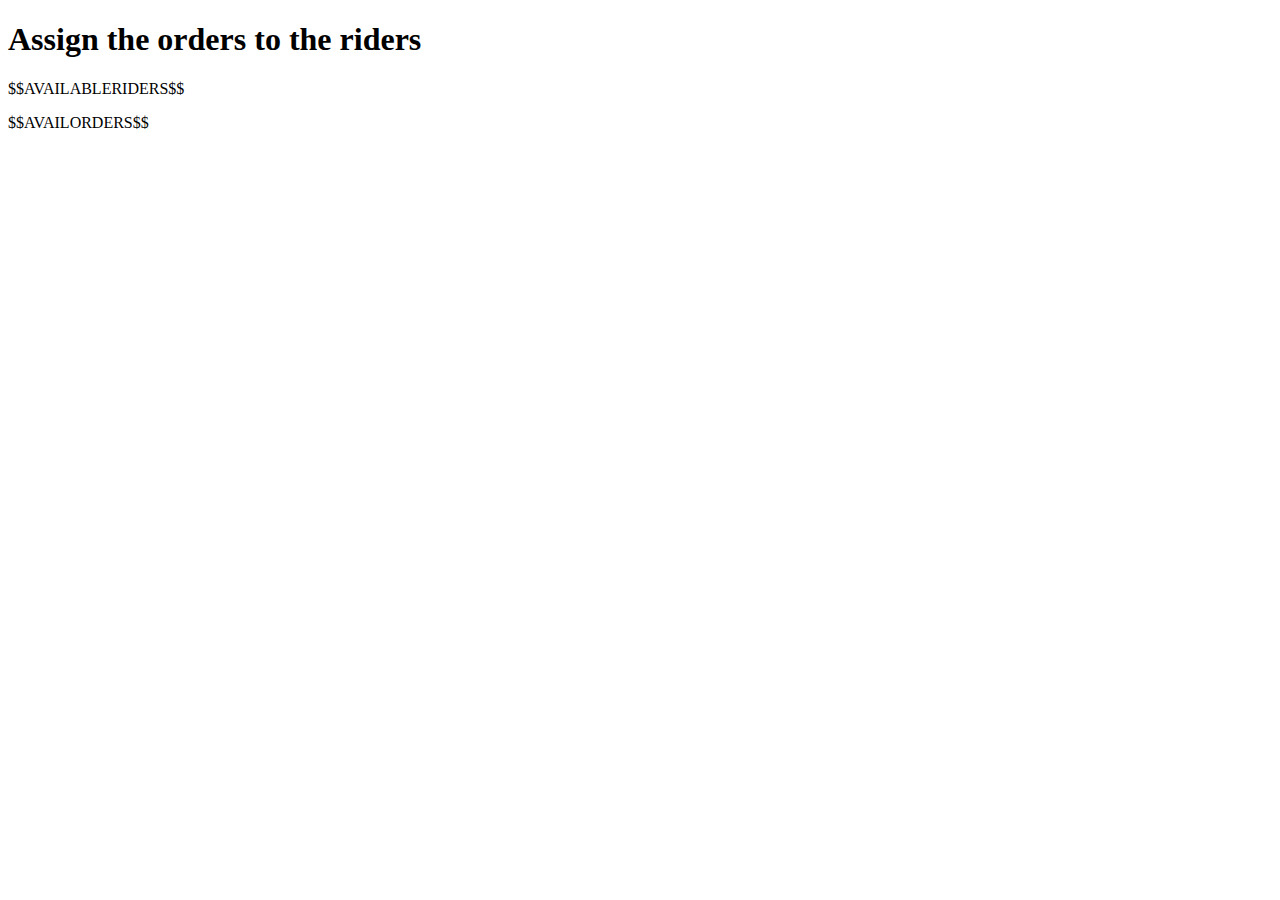
==== assignment.html @ 116ee419 "wip" ====
<!DOCTYPE html>
<html lang="en">
<head>
    <meta charset="UTF-8">
    <meta name="viewport" content="width=device-width, initial-scale=1.0">
    <title>Assignment</title>
</head>
<body>
    <h1>Assign the orders to the riders</h1>
    <p id="AvailRider">
        $$AVAILABLERIDERS$$
    </p>

    <p id="AvailOrders">
        $$AVAILORDERS$$
    </p>

</body>
</html>
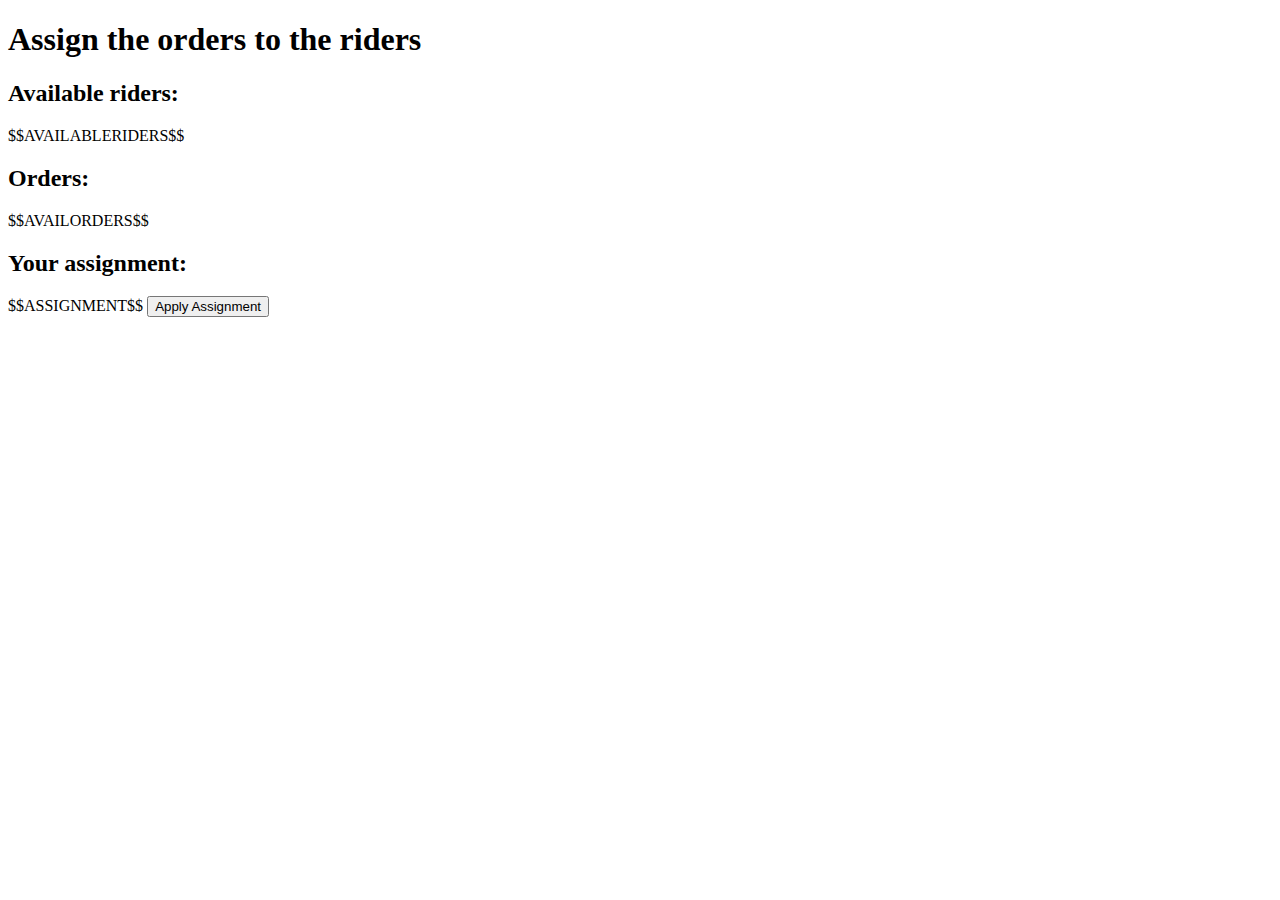
==== commit 17e1994f: "WIP" ====
--- a/assignment.html
+++ b/assignment.html
@@ -7,13 +7,22 @@
 </head>
 <body>
     <h1>Assign the orders to the riders</h1>
+    <h2>Available riders:</h2>
     <p id="AvailRider">
         $$AVAILABLERIDERS$$
     </p>
 
+    <h2>Orders:</h2>
     <p id="AvailOrders">
         $$AVAILORDERS$$
     </p>
 
+    <h2>Your assignment:</h2>
+
+    <form action="/GetRiderAssignment" method="get">
+        $$ASSIGNMENT$$
+        <input type="submit" class="Button_Main" id="bt_applyAssignments" value="Apply Assignment">
+    </form>
+
 </body>
 </html>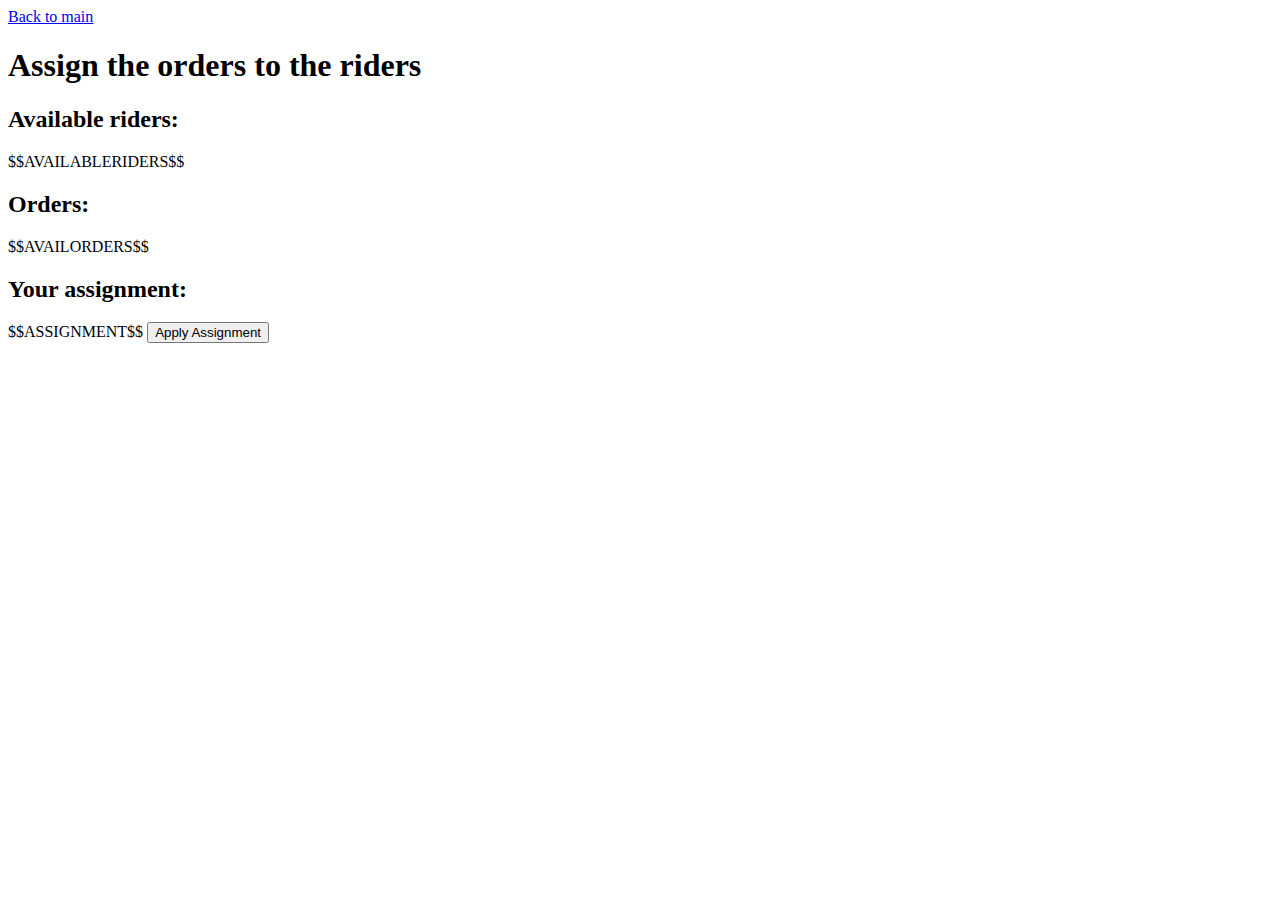
==== commit 465e600e: "WIP" ====
--- a/assignment.html
+++ b/assignment.html
@@ -6,6 +6,10 @@
     <title>Assignment</title>
 </head>
 <body>
+    <header>
+        <a href="/" id="link">Back to main</a>
+    </header>
+
     <h1>Assign the orders to the riders</h1>
     <h2>Available riders:</h2>
     <p id="AvailRider">
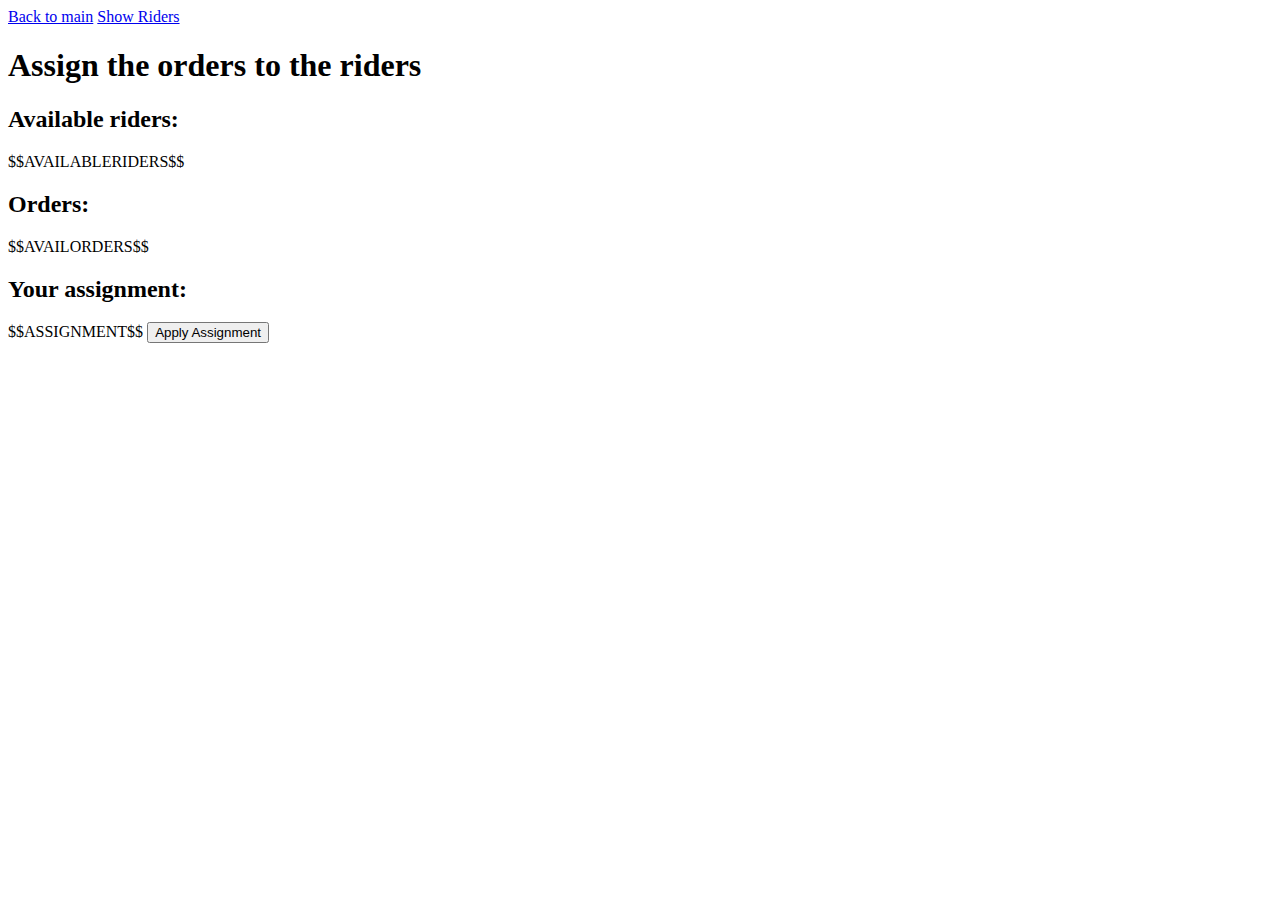
==== commit fdbf5d92: "WIP" ====
--- a/assignment.html
+++ b/assignment.html
@@ -7,7 +7,8 @@
 </head>
 <body>
     <header>
-        <a href="/" id="link">Back to main</a>
+        <a href="/" id="link">Back to main</a> 
+        <a href="/ShowRiders" id="link">Show Riders</a>
     </header>
 
     <h1>Assign the orders to the riders</h1>
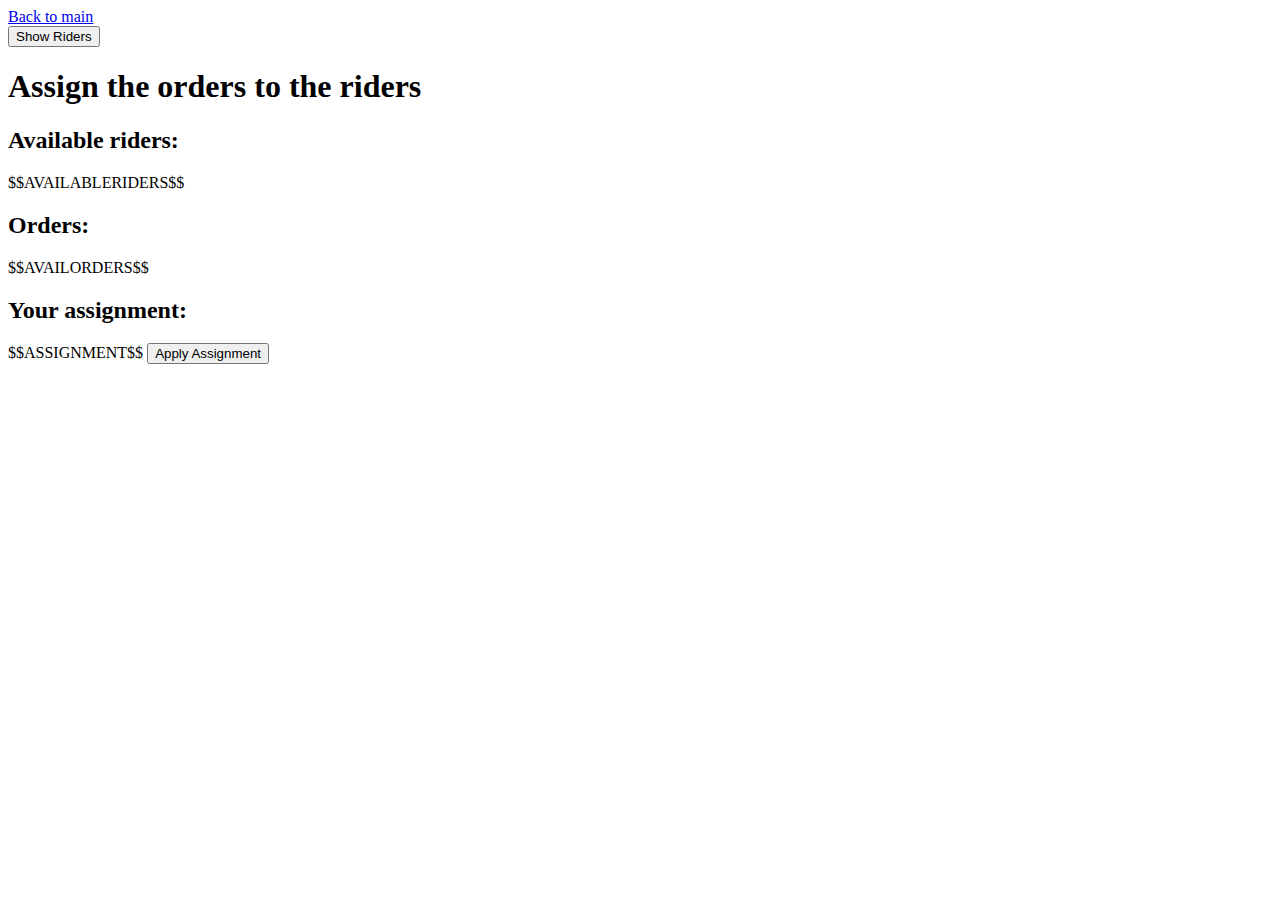
==== commit 7e348c8b: "ShowMap.html neu" ====
--- a/assignment.html
+++ b/assignment.html
@@ -8,8 +8,11 @@
 <body>
     <header>
         <a href="/" id="link">Back to main</a> 
-        <a href="/ShowRiders" id="link">Show Riders</a>
     </header>
+
+    <form action="/ShowRiders" method="get">
+        <input type="submit" id="bt_ShowRiders"  class="Button_Main" value="Show Riders">
+    </form>
 
     <h1>Assign the orders to the riders</h1>
     <h2>Available riders:</h2>
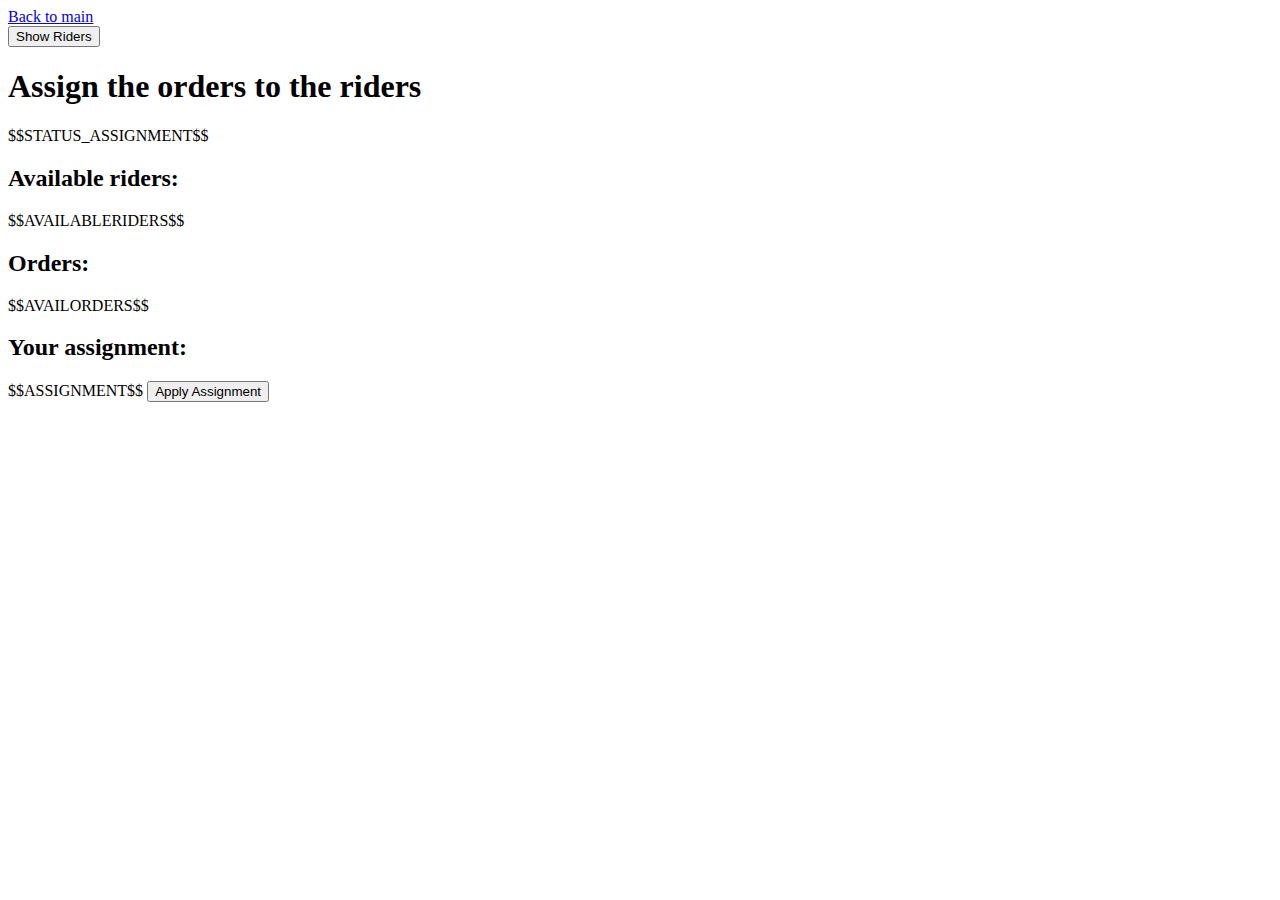
==== commit c729746d: "Implement Subfunctions: WIP" ====
--- a/assignment.html
+++ b/assignment.html
@@ -15,6 +15,11 @@
     </form>
 
     <h1>Assign the orders to the riders</h1>
+
+    <p id="status_assignment">
+        $$STATUS_ASSIGNMENT$$
+    </p>
+
     <h2>Available riders:</h2>
     <p id="AvailRider">
         $$AVAILABLERIDERS$$
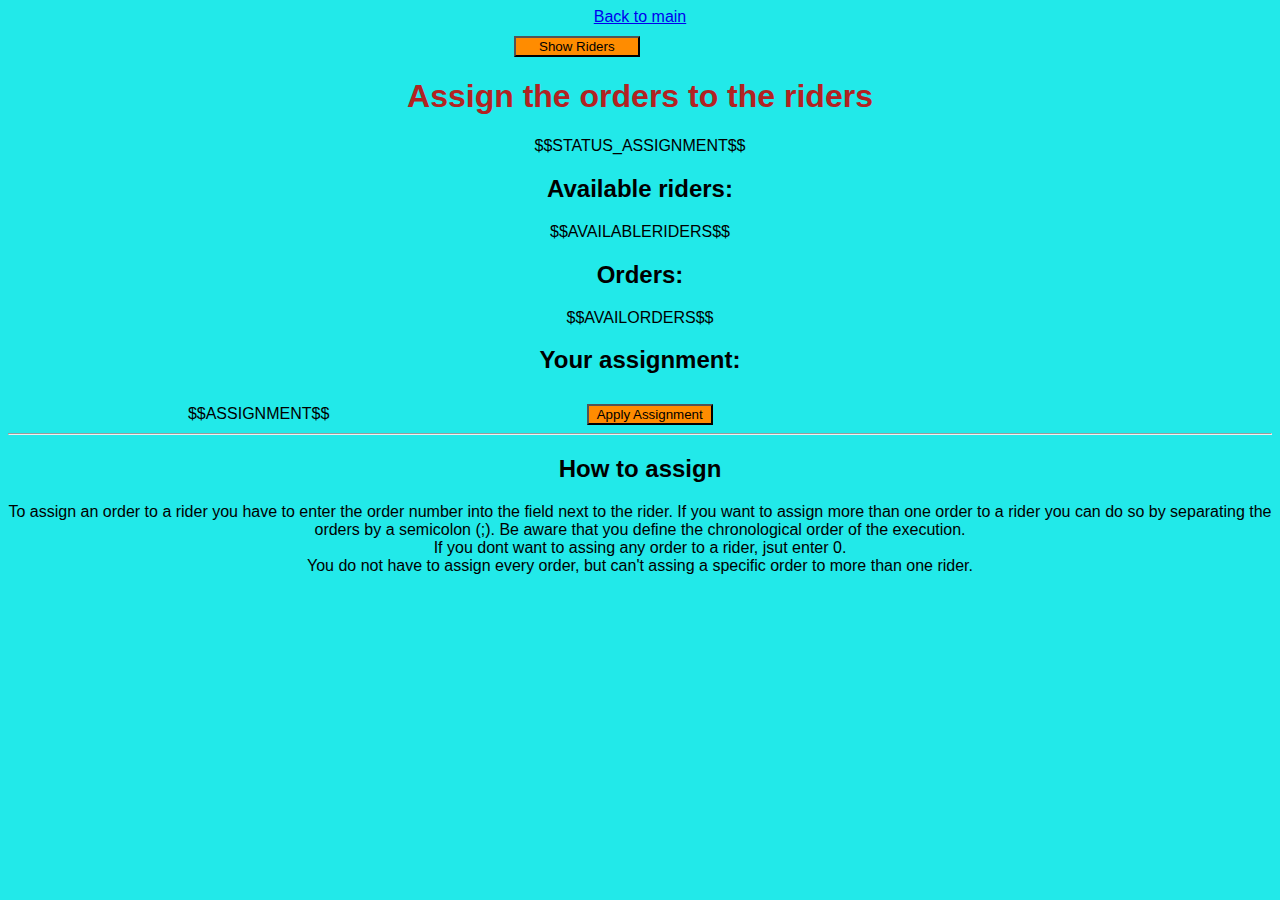
==== commit 12552874: "added layout" ====
--- a/assignment.html
+++ b/assignment.html
@@ -4,6 +4,7 @@
     <meta charset="UTF-8">
     <meta name="viewport" content="width=device-width, initial-scale=1.0">
     <title>Assignment</title>
+    <link rel="stylesheet" href="static/style_main.css">
 </head>
 <body>
     <header>
@@ -37,5 +38,17 @@
         <input type="submit" class="Button_Main" id="bt_applyAssignments" value="Apply Assignment">
     </form>
 
+    <hr>
+    <p>
+        <h2>How to assign</h2>
+
+        <p>
+            To assign an order to a rider you have to enter the order number into the field next to the rider. If you want to assign more than one order to a rider
+            you can do so by separating the orders by a semicolon (;). Be aware that you define the chronological order of the execution. <br>
+            If you dont want to assing any order to a rider, jsut enter 0. <br>
+            You do not have to assign every order, but can't assing a specific order to more than one rider.
+        </p>
+    </p>
+
 </body>
 </html>--- a/static/style_main.css
+++ b/static/style_main.css
@@ -0,0 +1,85 @@
+*{
+    background-color: rgb(34, 233, 233);
+    font-family: Arial, Helvetica, sans-serif;
+    text-align: center;
+}
+
+h1{
+    font-weight: bolder;
+    color: firebrick;    
+}
+
+.Button_Main{
+    background-color: darkorange;
+    width: 10%;
+    margin-left: 20%;
+    margin-right: 30%;
+    margin-top:10px;
+}
+
+#cashAccount{
+    color: firebrick;
+    font-weight: bold;
+}
+
+#main_varstats{
+    color: firebrick;
+    font-weight: bold;
+}
+
+#topScore{
+    color: firebrick;
+    font-weight: bold;
+}
+
+#field_topScore{
+    background-color: lemonchiffon;
+    font-weight: bold;
+}
+
+#comment_topScore{
+    font-weight: bold;
+    color: firebrick;
+    border: none;
+}
+
+#rules{
+    font-weight: lighter;
+    color: firebrick;
+}
+
+.status{
+    font-weight: bold;
+    color: crimson;
+}
+
+#rider_block{
+    font-weight: bold;
+    color: firebrick;
+}
+
+
+table, th, td {
+    border: 1px solid black;
+    color: firebrick;
+  }
+
+table{
+  width: 100%;
+  font-weight: bold;
+}
+
+.assign_rider_spec{
+    background-color: lemonchiffon;
+}
+
+.stats{
+    text-align: left;
+    color: firebrick;
+}
+
+.rider{
+    font-weight: bold;
+    text-align: left;
+    color: firebrick;
+}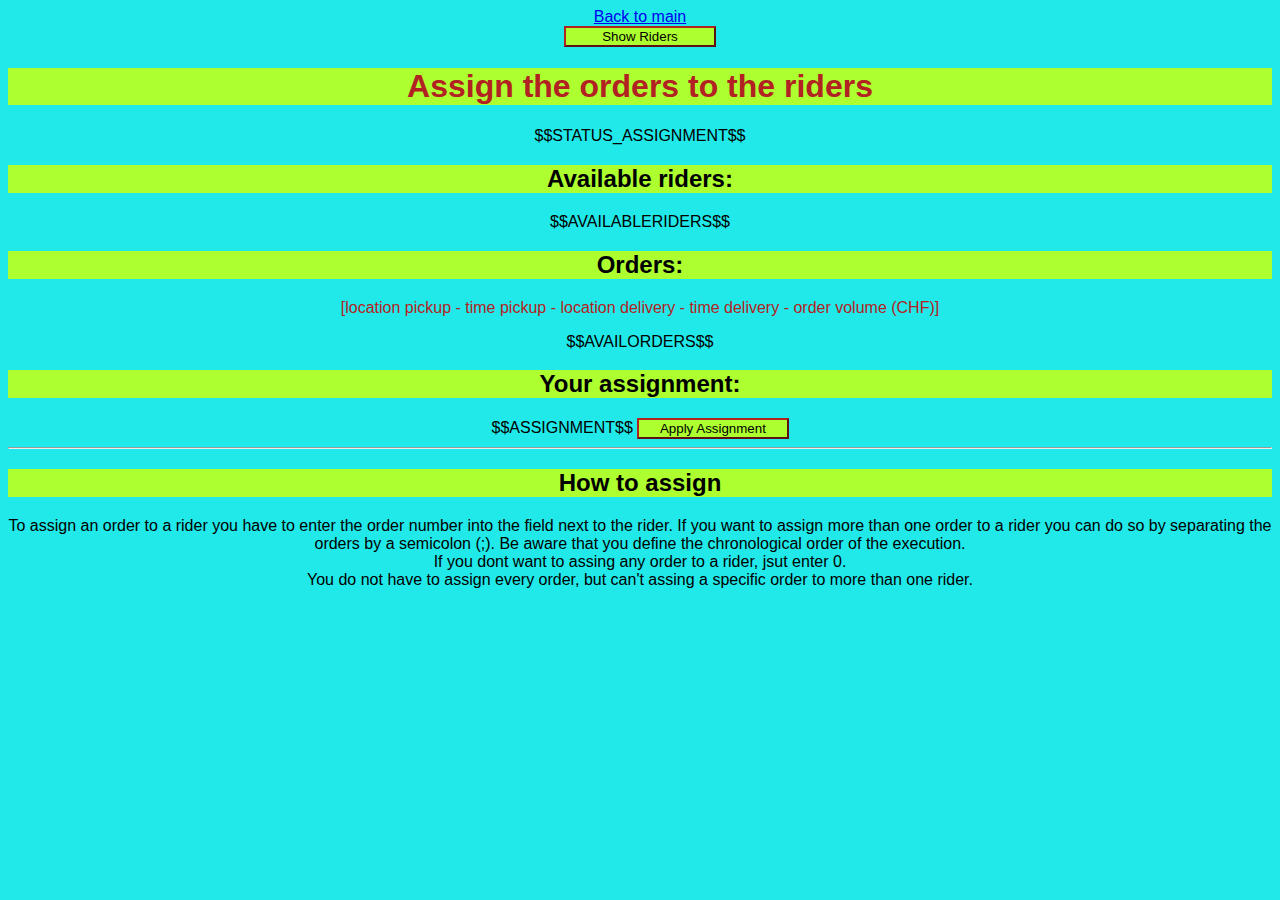
==== commit 0709ce5d: "include tabs" ====
--- a/assignment.html
+++ b/assignment.html
@@ -11,7 +11,7 @@
         <a href="/" id="link">Back to main</a> 
     </header>
 
-    <form action="/ShowRiders" method="get">
+    <form action="/ShowRiders" method="get" target="_blank">
         <input type="submit" id="bt_ShowRiders"  class="Button_Main" value="Show Riders">
     </form>
 
@@ -27,6 +27,9 @@
     </p>
 
     <h2>Orders:</h2>
+    <p id="desc_orders">
+        [location pickup - time pickup - location delivery - time delivery - order volume (CHF)]
+    </p>
     <p id="AvailOrders">
         $$AVAILORDERS$$
     </p>
--- a/static/style_main.css
+++ b/static/style_main.css
@@ -7,14 +7,19 @@
 h1{
     font-weight: bolder;
     color: firebrick;    
+    background-color: greenyellow;
+}
+
+h2{
+    background-color: greenyellow;
 }
 
 .Button_Main{
-    background-color: darkorange;
-    width: 10%;
-    margin-left: 20%;
-    margin-right: 30%;
-    margin-top:10px;
+    background-color:greenyellow;
+    width: 4cm;
+    margin-left: 0.5 cm;
+    margin-right: 0.5 cm;
+    border-color: firebrick;
 }
 
 #cashAccount{
@@ -82,4 +87,35 @@
     font-weight: bold;
     text-align: left;
     color: firebrick;
-}+}
+
+.group{
+    color: firebrick;
+    font-weight: bold; 
+    border-radius: 4px;
+    margin: 10px;
+    display: block;
+    position: relative;
+    height: 30px;
+    box-sizing: border-box;
+    padding-right: 50px;
+}
+
+.group_text{
+    margin: 2.5px;
+    display: inline-block;
+}
+
+/* .subgroup{
+    display: inline;
+} */
+
+#list_flow{
+    color: firebrick;
+    text-align: left;
+}
+
+#desc_orders{
+    color: firebrick;
+}
+
